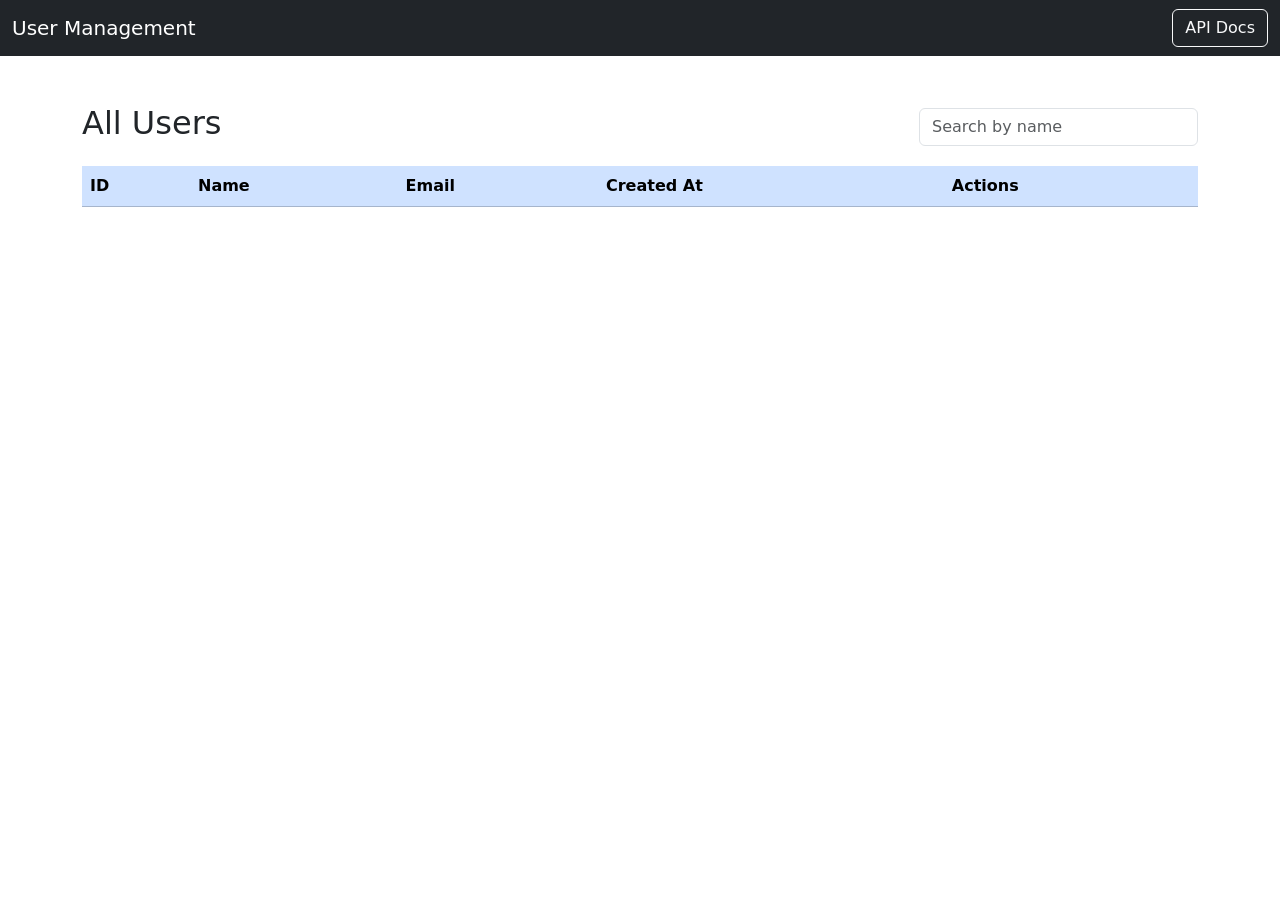
==== concepts/10_REST_API/index.html @ c1f9fafb "Made an end to end full stack User Management app with well documented APIs using swagger" ====
<!DOCTYPE html>
<html lang="en">
<head>
  <meta charset="UTF-8">
  <title>User Management Dashboard</title>
  <link href="https://cdn.jsdelivr.net/npm/bootstrap@5.3.3/dist/css/bootstrap.min.css" rel="stylesheet">
</head>
<body>

  <!-- Navbar -->
  <nav class="navbar navbar-expand-lg navbar-dark bg-dark">
    <div class="container-fluid">
      <a class="navbar-brand" href="#">User Management</a>
      <button class="navbar-toggler" type="button" data-bs-toggle="collapse" data-bs-target="#navbarNav">
        <span class="navbar-toggler-icon"></span>
      </button>
      <div class="collapse navbar-collapse" id="navbarNav">
        <ul class="navbar-nav ms-auto">
          <li class="nav-item">
            <a href="http://localhost/akash-php-notes/concepts/10_REST_API/api/docs/index.php" class="btn btn-outline-light">API Docs</a>
          </li>
        </ul>
      </div>
    </div>
  </nav>

  <!-- Main Container -->
  <div class="container my-5">
    <div class="d-flex justify-content-between align-items-center mb-3">
      <h2>All Users</h2>
      <input type="text" class="form-control w-25" id="searchInput" placeholder="Search by name" onkeyup="searchUsers()" />
    </div>

    <table class="table table-striped table-hover">
      <thead class="table-primary">
        <tr>
          <th>ID</th>
          <th>Name</th>
          <th>Email</th>
          <th>Created At</th>
          <th>Actions</th>
        </tr>
      </thead>
      <tbody id="userTableBody"></tbody>
    </table>
  </div>

  <!-- Edit Modal -->
  <div class="modal fade" id="editModal" tabindex="-1">
    <div class="modal-dialog">
      <div class="modal-content">
        <form onsubmit="updateUser(event)">
          <div class="modal-header">
            <h5 class="modal-title">Edit User</h5>
            <button type="button" class="btn-close" data-bs-dismiss="modal"></button>
          </div>
          <div class="modal-body">
            <input type="hidden" id="editId">
            <div class="mb-3">
              <label class="form-label">Name</label>
              <input type="text" id="editName" class="form-control" required>
            </div>
            <div class="mb-3">
              <label class="form-label">Email</label>
              <input type="email" id="editEmail" class="form-control" required>
            </div>
          </div>
          <div class="modal-footer">
            <button class="btn btn-primary" type="submit">Update</button>
          </div>
        </form>
      </div>
    </div>
  </div>

  <!-- Delete Modal -->
  <div class="modal fade" id="deleteModal" tabindex="-1">
    <div class="modal-dialog">
      <div class="modal-content">
        <form onsubmit="deleteUser(event)">
          <div class="modal-header">
            <h5 class="modal-title">Confirm Delete</h5>
            <button type="button" class="btn-close" data-bs-dismiss="modal"></button>
          </div>
          <div class="modal-body">
            <p>Are you sure you want to delete this user?</p>
            <input type="hidden" id="deleteId">
          </div>
          <div class="modal-footer">
            <button class="btn btn-danger" type="submit">Yes, Delete</button>
          </div>
        </form>
      </div>
    </div>
  </div>

  <!-- Bootstrap + JS -->
  <script src="https://cdn.jsdelivr.net/npm/bootstrap@5.3.3/dist/js/bootstrap.bundle.min.js"></script>
  <script src="js/script.js"></script>
</body>
</html>
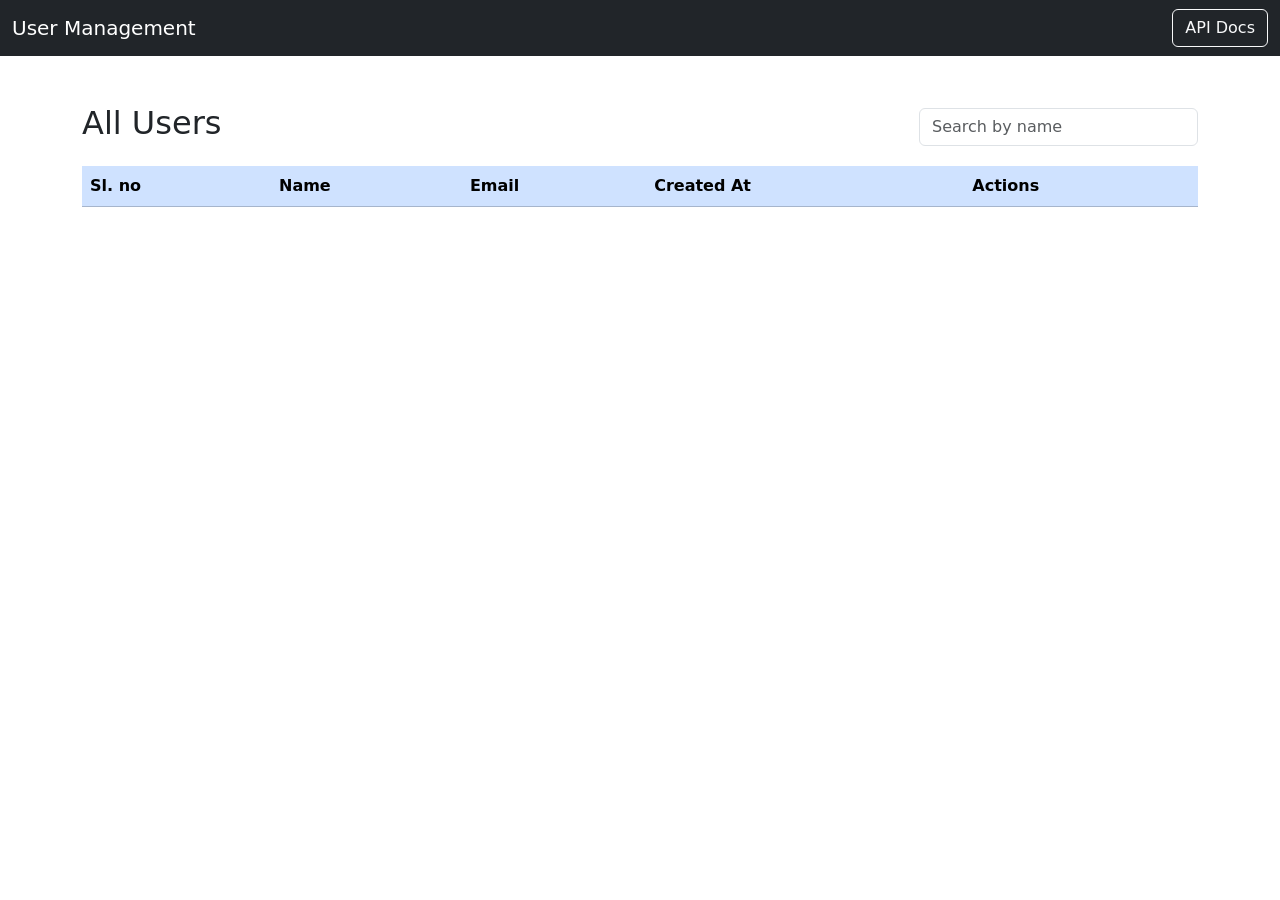
==== commit a09b81e0: "made few UI fixes" ====
--- a/concepts/10_REST_API/index.html
+++ b/concepts/10_REST_API/index.html
@@ -34,7 +34,7 @@
     <table class="table table-striped table-hover">
       <thead class="table-primary">
         <tr>
-          <th>ID</th>
+          <th>Sl. no</th>
           <th>Name</th>
           <th>Email</th>
           <th>Created At</th>
